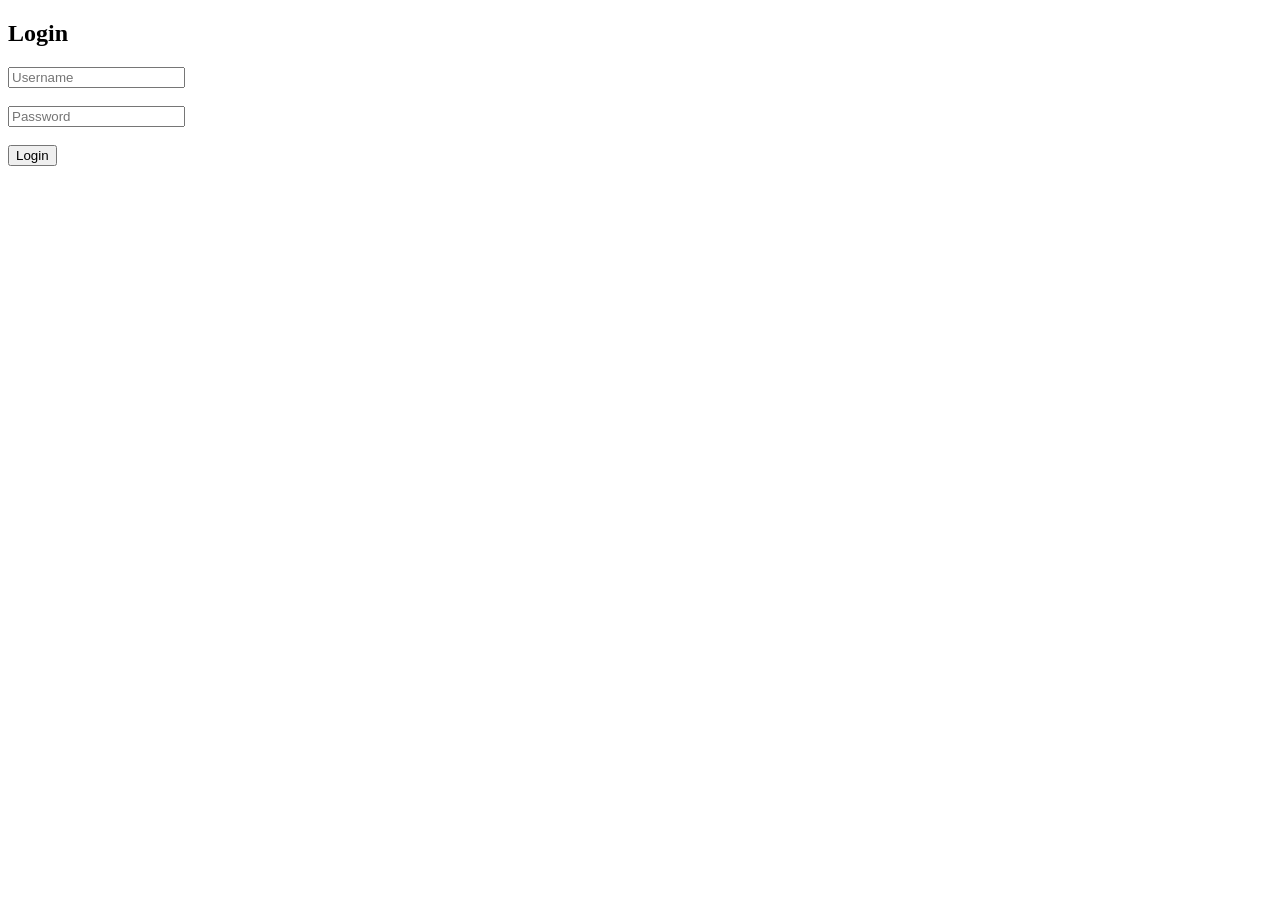
==== login.html @ 5117c02d "Create login.html" ====
<!DOCTYPE html>
<html lang="en">
<head>
  <meta charset="UTF-8">
  <title>Login</title>
</head>
<body>

<h2>Login</h2>

<input type="text" id="username" placeholder="Username"><br><br>
<input type="password" id="password" placeholder="Password"><br><br>

<button onclick="login()">Login</button>

<script>
function login() {
  const user = document.getElementById("username").value;
  const pass = document.getElementById("password").value;

  const savedUser = localStorage.getItem("user");
  const savedPass = localStorage.getItem("pass");

  if (user === savedUser && pass === savedPass) {
    localStorage.setItem("loggedIn", "true");
    window.location.href = "index.html";
  } else {
    alert("Wrong credentials");
  }
}
</script>

</body>
</html>
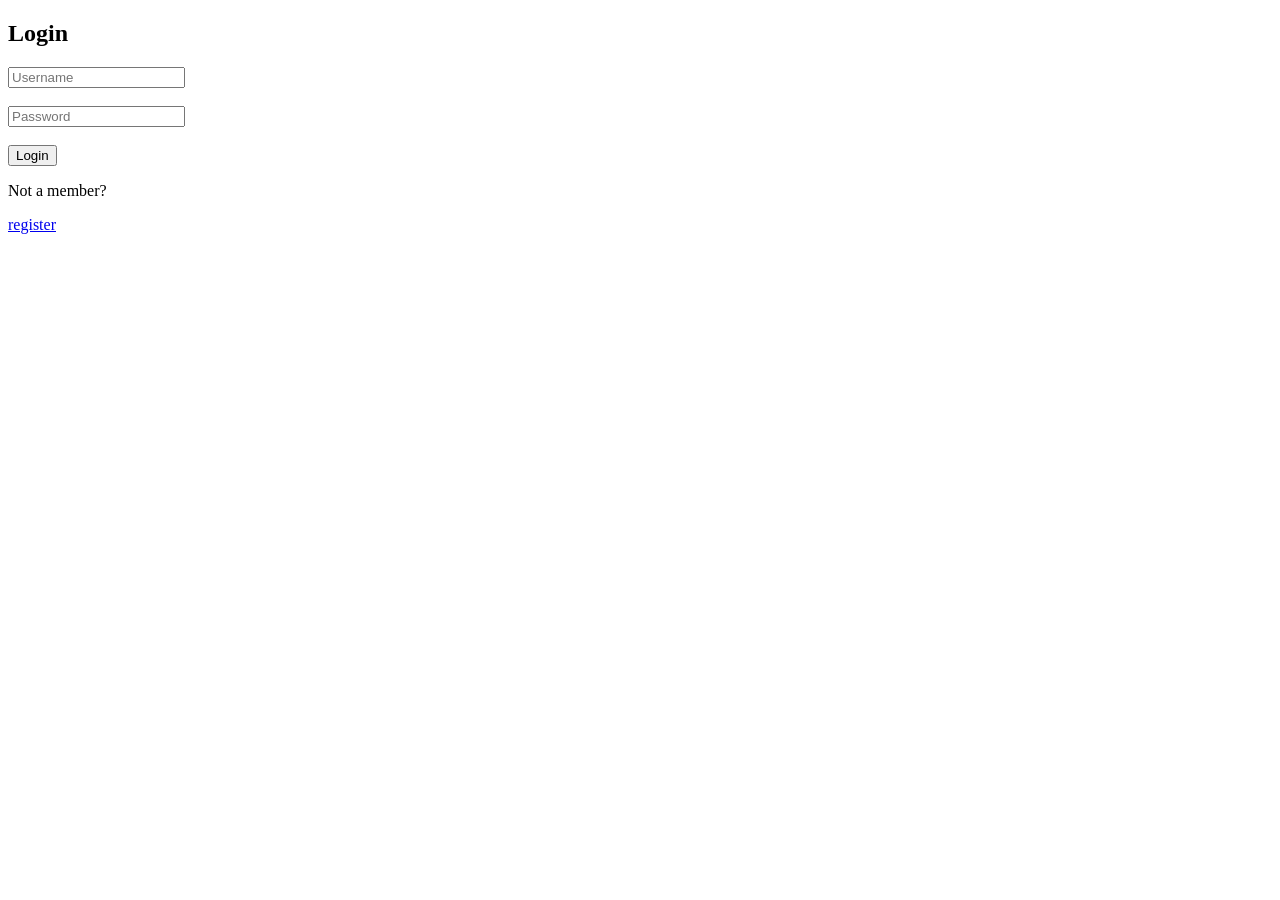
==== commit 87b073fb: "Update login.html" ====
--- a/login.html
+++ b/login.html
@@ -29,6 +29,8 @@
   }
 }
 </script>
-
+<p>Not a member?</p>
+<a href="register.html">register</a>
+  
 </body>
 </html>
